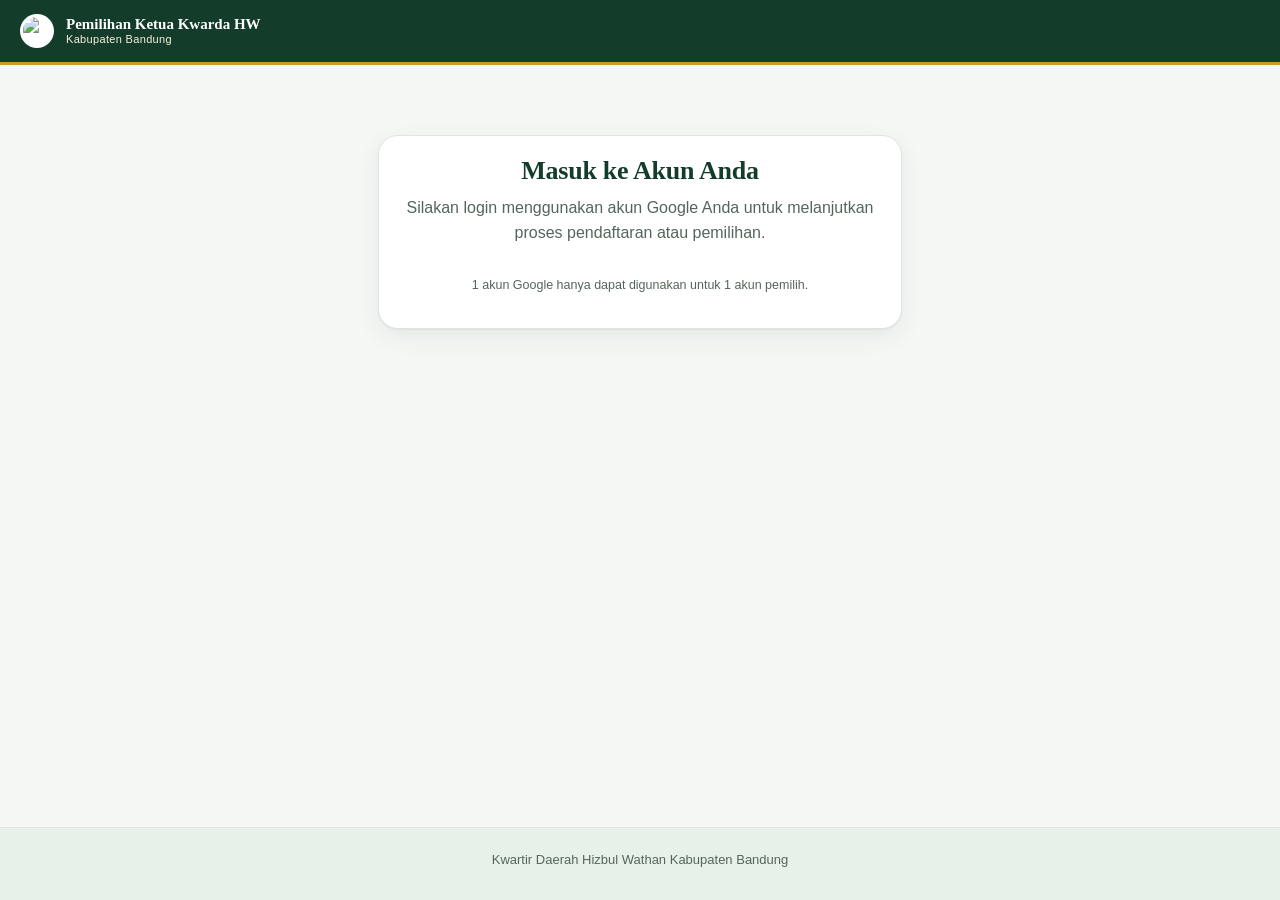
==== admin.html @ d9a89821 "Add files via upload" ====
<!DOCTYPE html>
<html lang="id">
<head>
<meta charset="UTF-8">
<meta name="viewport" content="width=device-width, initial-scale=1.0">
<title>Admin Panel — Pemilihan Ketua Kwarda HW Kabupaten Bandung</title>
<link rel="icon" href="assets/logo-hw.png">
<link rel="stylesheet" href="css/style.css">
<link rel="stylesheet" href="css/responsive.css">
<link rel="stylesheet" href="css/admin.css">
</head>
<body>
<div class="page">
  <header class="topbar">
    <img class="logo" src="assets/logo-hw.png" alt="Logo Hizbul Wathan">
    <div class="brand">Admin Panel<small>Pemilihan Ketua Kwarda HW Kab. Bandung</small></div>
    <div class="spacer"></div>
    <div class="user"><span id="adminName"></span></div>
    <button class="link" id="logoutBtn">Keluar</button>
  </header>

  <main>
    <div class="admin-tabs">
      <button class="admin-tab active" data-tab="dashboard">Dashboard</button>
      <button class="admin-tab" data-tab="voters">Daftar Pendaftar</button>
      <button class="admin-tab" data-tab="candidates">Calon</button>
      <button class="admin-tab" data-tab="results">Hasil</button>
      <button class="admin-tab" data-tab="election">Pengaturan Pemilihan</button>
    </div>

    <!-- Dashboard -->
    <section id="panel-dashboard" class="admin-panel">
      <h2>Ringkasan</h2>
      <div id="dashboardStats" class="stat-pair" style="grid-template-columns:repeat(3,1fr);"></div>
      <div id="participationBox"></div>
    </section>

    <!-- Voters -->
    <section id="panel-voters" class="admin-panel hidden">
      <h2>Daftar Pendaftar</h2>
      <div class="filter-row">
        <button class="filter-chip active" data-filter="ALL">Semua</button>
        <button class="filter-chip" data-filter="PENDING">Menunggu</button>
        <button class="filter-chip" data-filter="APPROVED">Disetujui</button>
        <button class="filter-chip" data-filter="REJECTED">Ditolak</button>
        <button class="filter-chip" data-filter="VOTED">Sudah Memilih</button>
      </div>
      <div class="table-wrap">
        <table class="admin-table">
          <thead><tr><th>Nama</th><th>Email</th><th>Asal</th><th>Jabatan</th><th>Status</th><th>Aksi</th></tr></thead>
          <tbody id="votersTableBody"><tr><td colspan="6" class="center muted">Memuat...</td></tr></tbody>
        </table>
      </div>
    </section>

    <!-- Candidates -->
    <section id="panel-candidates" class="admin-panel hidden">
      <h2>Manajemen Calon</h2>
      <button class="btn btn-primary" id="candAddBtn">+ TAMBAH CALON</button>

      <div class="card mt-16 hidden" id="candidateFormCard">
        <h3>Form Calon</h3>
        <form id="candidateForm">
          <input type="hidden" id="candForm_id">
          <div class="field"><label>Nomor Urut</label><input type="text" id="candForm_number" required></div>
          <div class="field"><label>Nama Lengkap</label><input type="text" id="candForm_name" required></div>
          <div class="field"><label>URL Foto</label><input type="text" id="candForm_photo" placeholder="https://..."></div>
          <div class="field"><label>Profil Singkat</label><textarea id="candForm_bio"></textarea></div>
          <div class="field"><label>Visi</label><textarea id="candForm_vision"></textarea></div>
          <div class="field"><label>Misi</label><textarea id="candForm_mission"></textarea></div>
          <div class="actions" style="display:flex;gap:10px;">
            <button type="button" class="btn btn-outline" id="candCancelBtn" style="flex:1;">BATAL</button>
            <button type="submit" class="btn btn-gold" style="flex:1;">SIMPAN</button>
          </div>
        </form>
      </div>

      <div id="candidateAdminList" class="mt-16"></div>
    </section>

    <!-- Results -->
    <section id="panel-results" class="admin-panel hidden">
      <h2>Hasil Pemilihan</h2>
      <div id="resultsNotice" class="info-box warn hidden">Hasil belum ditampilkan ke publik sesuai pengaturan pemilihan saat ini.</div>
      <div class="card">
        <div id="resultsList"></div>
        <p class="result-meta" id="resultsTotal"></p>
      </div>
    </section>

    <!-- Election settings -->
    <section id="panel-election" class="admin-panel hidden">
      <h2>Pengaturan Pemilihan</h2>
      <div class="card">
        <p>Status saat ini: <b id="electionStatusLabel">-</b></p>
        <div style="display:flex;gap:10px;margin:14px 0;">
          <button class="btn btn-primary" id="electionOpenBtn" style="flex:1;">BUKA PEMILIHAN</button>
          <button class="btn btn-danger" id="electionCloseBtn" style="flex:1;">TUTUP PEMILIHAN</button>
        </div>
        <form id="electionSettingsForm">
          <div class="field"><label>Nama Pemilihan</label><input type="text" id="electionName"></div>
          <div class="field"><label>Waktu Mulai</label><input type="datetime-local" id="electionStart"></div>
          <div class="field"><label>Waktu Selesai</label><input type="datetime-local" id="electionEnd"></div>
          <button type="submit" class="btn btn-gold btn-block">SIMPAN PENGATURAN</button>
        </form>
      </div>
    </section>
  </main>

  <footer class="footer">Kwartir Daerah Hizbul Wathan Kabupaten Bandung — Admin Panel</footer>
</div>

<script src="config.js" onerror="document.write('&lt;script src=\'config.example.js\'&gt;&lt;/script&gt;')"></script>
<script src="js/app.js"></script>
<script src="js/auth.js"></script>
<script src="js/admin.js"></script>
<script>
  document.getElementById('logoutBtn').addEventListener('click', AUTH.signOut);
  ADMIN_PAGE.init();
</script>
</body>
</html>
---- css/style.css ----
/* =========================================================
   PEMILIHAN KETUA KWARDA HW KABUPATEN BANDUNG
   Design tokens & base styles
   ========================================================= */

:root {
  /* Color */
  --hw-green-deep:   #143C2B;   /* primary — deep scouting green */
  --hw-green:        #1F6B45;   /* mid green for actions */
  --hw-green-soft:   #E7F1EA;   /* soft tint for surfaces */
  --hw-gold:         #C99A2E;   /* elegant accent — muted gold-yellow */
  --hw-gold-soft:    #FBF1D9;
  --hw-ink:          #16231C;   /* near-black, green-tinted */
  --hw-ink-muted:    #55655C;
  --hw-paper:        #FFFFFF;
  --hw-gray:         #F5F7F5;
  --hw-gray-line:    #DFE6E1;
  --hw-red:          #B3372B;
  --hw-red-soft:     #FBEAE7;
  --hw-blue:         #2E5F8A;
  --hw-blue-soft:    #E9F0F7;

  /* Type */
  --font-display: 'Fraunces', Georgia, 'Times New Roman', serif;
  --font-body: 'Plus Jakarta Sans', -apple-system, 'Segoe UI', sans-serif;

  /* Layout */
  --radius-s: 6px;
  --radius-m: 12px;
  --radius-l: 20px;
  --shadow-card: 0 1px 2px rgba(20, 60, 43, 0.06), 0 8px 24px rgba(20, 60, 43, 0.07);
  --max-content: 960px;
  --max-narrow: 560px;
}

@import url('https://fonts.googleapis.com/css2?family=Fraunces:opsz,wght@9..144,400;9..144,600;9..144,700&family=Plus+Jakarta+Sans:wght@400;500;600;700&display=swap');

* { box-sizing: border-box; }
html { -webkit-text-size-adjust: 100%; }

body {
  margin: 0;
  font-family: var(--font-body);
  background: var(--hw-gray);
  color: var(--hw-ink);
  line-height: 1.55;
  -webkit-font-smoothing: antialiased;
}

h1, h2, h3, .display {
  font-family: var(--font-display);
  color: var(--hw-green-deep);
  font-weight: 600;
  line-height: 1.15;
  margin: 0 0 0.4em;
  letter-spacing: -0.01em;
}
h1 { font-size: clamp(28px, 5vw, 40px); }
h2 { font-size: clamp(20px, 3.4vw, 26px); }
h3 { font-size: 18px; }

p { margin: 0 0 1em; color: var(--hw-ink); }
.muted { color: var(--hw-ink-muted); }
a { color: var(--hw-green); }

/* Accessibility: visible keyboard focus */
a:focus-visible, button:focus-visible, input:focus-visible, select:focus-visible,
textarea:focus-visible, .candidate-card:focus-visible, .menu-item:focus-visible {
  outline: 2.5px solid var(--hw-gold);
  outline-offset: 2px;
}
@media (prefers-reduced-motion: reduce) {
  * { animation-duration: 0.001ms !important; transition-duration: 0.001ms !important; }
}

/* ---------- Layout shells ---------- */
.page { min-height: 100vh; display: flex; flex-direction: column; }

.topbar {
  background: var(--hw-green-deep);
  color: #fff;
  padding: 14px 20px;
  display: flex;
  align-items: center;
  gap: 12px;
  position: sticky;
  top: 0;
  z-index: 20;
  border-bottom: 3px solid var(--hw-gold);
}
.topbar img.logo { height: 34px; width: 34px; object-fit: contain; border-radius: 50%; background: #fff; padding: 3px; }
.topbar .brand { font-family: var(--font-display); font-weight: 600; font-size: 15px; line-height: 1.2; }
.topbar .brand small { display: block; font-family: var(--font-body); font-weight: 500; font-size: 11px; color: var(--hw-gold-soft); letter-spacing: 0.03em; }
.topbar .spacer { flex: 1; }
.topbar .user { display: flex; align-items: center; gap: 8px; font-size: 13px; }
.topbar .user img { width: 28px; height: 28px; border-radius: 50%; }
.topbar button.link {
  background: none; border: 1px solid rgba(255,255,255,0.35); color: #fff;
  border-radius: var(--radius-s); padding: 6px 12px; font-size: 13px; cursor: pointer;
}
.topbar button.link:hover { background: rgba(255,255,255,0.12); }

main { flex: 1; width: 100%; max-width: var(--max-content); margin: 0 auto; padding: 24px 18px 60px; }
main.narrow { max-width: var(--max-narrow); }

.footer {
  text-align: center; padding: 22px 16px 30px; color: var(--hw-ink-muted); font-size: 13px;
  background: var(--hw-green-soft); border-top: 1px solid var(--hw-gray-line);
}
.footer .footer-logo { height: 26px; margin-bottom: 8px; opacity: 0.85; }

/* ---------- Hero (landing) ---------- */
.hero { text-align: center; padding: 46px 16px 30px; }
.hero img.logo-lg {
  height: 84px; width: 84px; object-fit: contain; margin: 0 auto 18px; display: block;
  background: #fff; border-radius: 50%; padding: 10px; box-shadow: var(--shadow-card);
}
.hero .eyebrow-plain { color: var(--hw-gold); font-weight: 600; font-size: 14px; margin-bottom: 4px; }
.hero h1 { margin-bottom: 2px; }
.hero .subjudul { font-family: var(--font-display); font-size: 20px; color: var(--hw-green); font-weight: 600; margin-bottom: 16px; }
.hero .lede { max-width: 480px; margin: 0 auto 26px; color: var(--hw-ink-muted); }

/* ---------- Buttons ---------- */
.btn {
  display: inline-flex; align-items: center; justify-content: center; gap: 8px;
  font-family: var(--font-body); font-weight: 600; font-size: 15px;
  padding: 13px 22px; border-radius: var(--radius-m);
  border: 1px solid transparent; cursor: pointer;
  text-decoration: none; transition: transform .08s ease, box-shadow .15s ease;
  min-height: 48px;
}
.btn:active { transform: scale(0.98); }
.btn:disabled { opacity: .5; cursor: not-allowed; }
.btn-primary { background: var(--hw-green-deep); color: #fff; }
.btn-primary:hover { background: var(--hw-green); }
.btn-gold { background: var(--hw-gold); color: var(--hw-green-deep); }
.btn-gold:hover { filter: brightness(1.06); }
.btn-outline { background: #fff; color: var(--hw-green-deep); border-color: var(--hw-gray-line); }
.btn-outline:hover { border-color: var(--hw-green); }
.btn-danger { background: var(--hw-red-soft); color: var(--hw-red); border-color: transparent; }
.btn-block { width: 100%; }
.btn-google { background: #fff; color: var(--hw-ink); border-color: var(--hw-gray-line); }
.btn-google img { width: 18px; height: 18px; }

/* ---------- Steps ---------- */
.steps { list-style: none; margin: 0 auto 30px; padding: 0; max-width: 420px; text-align: left; }
.steps li { display: flex; align-items: center; gap: 12px; padding: 10px 4px; border-bottom: 1px dashed var(--hw-gray-line); font-size: 14.5px; }
.steps li:last-child { border-bottom: none; }
.steps .num {
  flex-shrink: 0; width: 26px; height: 26px; border-radius: 50%;
  background: var(--hw-green-soft); color: var(--hw-green-deep);
  display: flex; align-items: center; justify-content: center; font-weight: 700; font-size: 12.5px;
}

/* ---------- Cards ---------- */
.card { background: var(--hw-paper); border: 1px solid var(--hw-gray-line); border-radius: var(--radius-l); box-shadow: var(--shadow-card); padding: 20px; }
.card + .card { margin-top: 16px; }

.status-card { text-align: center; padding: 30px 20px; }
.status-badge { display: inline-flex; align-items: center; gap: 8px; padding: 8px 16px; border-radius: 100px; font-weight: 700; font-size: 14px; margin: 10px 0 18px; }
.status-badge .dot { width: 9px; height: 9px; border-radius: 50%; }
.status-pending  { background: var(--hw-gold-soft); color: #8A6A16; }
.status-pending .dot { background: #C99A2E; }
.status-approved { background: var(--hw-green-soft); color: var(--hw-green-deep); }
.status-approved .dot { background: var(--hw-green); }
.status-rejected { background: var(--hw-red-soft); color: var(--hw-red); }
.status-rejected .dot { background: var(--hw-red); }
.status-voted    { background: var(--hw-blue-soft); color: var(--hw-blue); }
.status-voted .dot { background: var(--hw-blue); }

.info-box { background: var(--hw-green-soft); border-left: 4px solid var(--hw-gold); padding: 14px 16px; border-radius: var(--radius-s); font-size: 14px; margin: 16px 0; }
.info-box.warn { background: var(--hw-gold-soft); border-left-color: var(--hw-red); }

/* ---------- Dashboard menu ---------- */
.menu-grid { display: grid; grid-template-columns: repeat(2, 1fr); gap: 12px; margin-top: 18px; }
.menu-item {
  background: #fff; border: 1px solid var(--hw-gray-line); border-radius: var(--radius-m);
  padding: 18px 14px; text-align: center; text-decoration: none; color: var(--hw-ink);
  display: flex; flex-direction: column; align-items: center; gap: 8px; font-weight: 600; font-size: 14px;
}
.menu-item:hover { border-color: var(--hw-gold); }
.menu-item .ic { width: 30px; height: 30px; }

.stat-pair { display: grid; grid-template-columns: 1fr 1fr; gap: 12px; margin-top: 16px; }
.stat-box { background: #fff; border: 1px solid var(--hw-gray-line); border-radius: var(--radius-m); padding: 16px; text-align: center; }
.stat-box .num { font-family: var(--font-display); font-size: 26px; color: var(--hw-green-deep); font-weight: 700; }
.stat-box .lbl { font-size: 12.5px; color: var(--hw-ink-muted); margin-top: 2px; }

/* ---------- Forms ---------- */
.field { margin-bottom: 16px; }
.field label { display: block; font-weight: 600; font-size: 13.5px; margin-bottom: 6px; color: var(--hw-green-deep); }
.field .hint { font-size: 12px; color: var(--hw-ink-muted); margin-top: 4px; }
input[type=text], input[type=email], input[type=tel], select, textarea {
  width: 100%; font-family: var(--font-body); font-size: 15px;
  padding: 12px 14px; border-radius: var(--radius-s);
  border: 1.5px solid var(--hw-gray-line); background: #fff; color: var(--hw-ink);
}
input:focus, select:focus, textarea:focus { outline: none; border-color: var(--hw-gold); box-shadow: 0 0 0 3px rgba(201,154,46,0.18); }
input[readonly] { background: var(--hw-gray); color: var(--hw-ink-muted); }
textarea { resize: vertical; min-height: 80px; }

.checkbox-row { display: flex; align-items: flex-start; gap: 10px; font-size: 14px; margin: 18px 0; }
.checkbox-row input { width: 20px; height: 20px; flex-shrink: 0; accent-color: var(--hw-green); margin-top: 1px; }

/* ---------- Candidate cards (voting) ---------- */
.candidate-grid { display: grid; grid-template-columns: 1fr; gap: 16px; margin: 20px 0; }
.candidate-card { background: #fff; border: 2px solid var(--hw-gray-line); border-radius: var(--radius-l); overflow: hidden; cursor: pointer; transition: border-color .12s ease, box-shadow .12s ease; box-shadow: var(--shadow-card); }
.candidate-card:hover { border-color: var(--hw-gold); }
.candidate-card.selected { border-color: var(--hw-green); box-shadow: 0 0 0 3px rgba(31,107,69,0.15); }
.candidate-photo { width: 100%; aspect-ratio: 4/3; object-fit: cover; background: var(--hw-green-soft); display: block; }
.candidate-body { padding: 16px; }
.candidate-number { display: inline-block; background: var(--hw-green-deep); color: var(--hw-gold); font-family: var(--font-display); font-weight: 700; font-size: 13px; padding: 3px 12px; border-radius: 100px; margin-bottom: 8px; }
.candidate-name { font-family: var(--font-display); font-size: 19px; color: var(--hw-green-deep); font-weight: 700; margin-bottom: 6px; }
.candidate-bio { font-size: 13.5px; color: var(--hw-ink-muted); margin-bottom: 10px; }
.candidate-vm { font-size: 13px; margin-bottom: 4px; }
.candidate-vm b { color: var(--hw-green-deep); }
.candidate-select-row { display: flex; align-items: center; gap: 10px; padding-top: 10px; border-top: 1px dashed var(--hw-gray-line); }
.candidate-select-row input[type=radio] { width: 20px; height: 20px; accent-color: var(--hw-green); }
.candidate-select-row label { font-weight: 600; font-size: 14px; cursor: pointer; }

/* ---------- Results ---------- */
.result-row { margin-bottom: 18px; }
.result-head { display: flex; justify-content: space-between; align-items: baseline; margin-bottom: 6px; }
.result-head .name { font-weight: 700; color: var(--hw-green-deep); }
.result-head .pct { font-family: var(--font-display); font-weight: 700; color: var(--hw-gold); font-size: 17px; }
.bar-track { background: var(--hw-gray); border-radius: 100px; height: 12px; overflow: hidden; }
.bar-fill { height: 100%; background: linear-gradient(90deg, var(--hw-green), var(--hw-gold)); border-radius: 100px; }
.result-meta { font-size: 12.5px; color: var(--hw-ink-muted); margin-top: 4px; }

/* ---------- Modal ---------- */
.modal-backdrop { position: fixed; inset: 0; background: rgba(20,32,25,0.55); display: none; align-items: flex-end; justify-content: center; z-index: 100; }
.modal-backdrop.open { display: flex; }
.modal { background: #fff; border-radius: var(--radius-l) var(--radius-l) 0 0; width: 100%; max-width: 480px; padding: 24px 20px 28px; box-shadow: 0 -8px 30px rgba(0,0,0,0.2); }
.modal .choice { background: var(--hw-green-soft); border-radius: var(--radius-m); padding: 14px; margin: 14px 0; text-align: center; }
.modal .choice .num { color: var(--hw-gold); font-weight: 700; }
.modal .choice .name { font-family: var(--font-display); font-size: 18px; color: var(--hw-green-deep); font-weight: 700; }
.modal .actions { display: flex; gap: 10px; margin-top: 18px; }
.modal .actions .btn { flex: 1; }

/* ---------- Toast ---------- */
.toast-wrap { position: fixed; bottom: 18px; left: 50%; transform: translateX(-50%); z-index: 200; display: flex; flex-direction: column; gap: 8px; width: 92%; max-width: 420px; }
.toast { background: var(--hw-ink); color: #fff; padding: 12px 16px; border-radius: var(--radius-s); font-size: 13.5px; box-shadow: 0 6px 20px rgba(0,0,0,0.25); opacity: 0; transform: translateY(10px); animation: toast-in .22s ease forwards; }
.toast.success { background: var(--hw-green-deep); }
.toast.error { background: var(--hw-red); }
.toast.warn { background: #8A6A16; }
@keyframes toast-in { to { opacity: 1; transform: translateY(0); } }

/* ---------- Loading ---------- */
.loading-overlay { position: fixed; inset: 0; background: rgba(245,247,245,0.9); display: none; align-items: center; justify-content: center; flex-direction: column; gap: 12px; z-index: 300; }
.loading-overlay.open { display: flex; }
.spinner { width: 38px; height: 38px; border-radius: 50%; border: 4px solid var(--hw-green-soft); border-top-color: var(--hw-green-deep); animation: spin .8s linear infinite; }
@keyframes spin { to { transform: rotate(360deg); } }
.loading-overlay .msg { font-size: 14px; color: var(--hw-ink-muted); }

/* ---------- Utility ---------- */
.hidden { display: none !important; }
.center { text-align: center; }
.mt-8 { margin-top: 8px; } .mt-16 { margin-top: 16px; } .mt-24 { margin-top: 24px; }
.reference-code {
  font-family: var(--font-display); font-weight: 700; font-size: 20px; letter-spacing: 0.03em; color: var(--hw-green-deep);
  background: var(--hw-gold-soft); border: 1px dashed var(--hw-gold); padding: 10px 16px; border-radius: var(--radius-s); display: inline-block; margin-top: 10px;
}
---- css/responsive.css ----
/* Mobile-first base is in style.css. Enhancements for larger screens below. */

@media (min-width: 640px) {
  .candidate-grid { grid-template-columns: repeat(2, 1fr); }
  .menu-grid { grid-template-columns: repeat(2, 1fr); }
  .modal-backdrop { align-items: center; }
  .modal { border-radius: var(--radius-l); }
}

@media (min-width: 900px) {
  .candidate-grid { grid-template-columns: repeat(3, 1fr); }
  main { padding-top: 40px; }
  .hero { padding-top: 60px; }
}

/* Small phones */
@media (max-width: 360px) {
  .btn { font-size: 14px; padding: 12px 16px; }
  .topbar .brand { font-size: 13px; }
}

/* Admin table becomes horizontally scrollable on narrow screens */
@media (max-width: 720px) {
  .table-wrap { overflow-x: auto; -webkit-overflow-scrolling: touch; }
  table.admin-table { min-width: 640px; }
}
---- css/admin.css ----
.admin-tabs { display: flex; gap: 8px; overflow-x: auto; padding-bottom: 4px; margin-bottom: 18px; }
.admin-tab {
  flex-shrink: 0; padding: 9px 16px; border-radius: 100px; border: 1px solid var(--hw-gray-line);
  background: #fff; font-size: 13.5px; font-weight: 600; color: var(--hw-ink-muted); cursor: pointer;
}
.admin-tab.active { background: var(--hw-green-deep); border-color: var(--hw-green-deep); color: #fff; }

.filter-row { display: flex; gap: 8px; flex-wrap: wrap; margin-bottom: 14px; }
.filter-chip {
  padding: 7px 14px; border-radius: 100px; border: 1px solid var(--hw-gray-line);
  background: #fff; font-size: 13px; cursor: pointer; color: var(--hw-ink-muted);
}
.filter-chip.active { background: var(--hw-gold-soft); border-color: var(--hw-gold); color: #8A6A16; font-weight: 700; }

.table-wrap { background: #fff; border: 1px solid var(--hw-gray-line); border-radius: var(--radius-m); overflow: hidden; }
table.admin-table { width: 100%; border-collapse: collapse; font-size: 13.5px; }
table.admin-table th {
  text-align: left; background: var(--hw-green-soft); color: var(--hw-green-deep);
  padding: 11px 14px; font-weight: 700; font-size: 12.5px; text-transform: none;
  border-bottom: 1px solid var(--hw-gray-line);
}
table.admin-table td { padding: 11px 14px; border-bottom: 1px solid var(--hw-gray-line); vertical-align: middle; }
table.admin-table tr:last-child td { border-bottom: none; }
table.admin-table tr:hover td { background: var(--hw-gray); }

.pill { display: inline-block; padding: 4px 10px; border-radius: 100px; font-size: 12px; font-weight: 700; }
.pill-pending { background: var(--hw-gold-soft); color: #8A6A16; }
.pill-approved { background: var(--hw-green-soft); color: var(--hw-green-deep); }
.pill-rejected { background: var(--hw-red-soft); color: var(--hw-red); }
.pill-voted { background: var(--hw-blue-soft); color: var(--hw-blue); }

.row-actions { display: flex; gap: 6px; }
.row-actions button {
  border: 1px solid var(--hw-gray-line); background: #fff; border-radius: var(--radius-s);
  padding: 5px 10px; font-size: 12px; cursor: pointer; font-weight: 600;
}
.row-actions button.approve { color: var(--hw-green-deep); border-color: var(--hw-green); }
.row-actions button.reject { color: var(--hw-red); border-color: var(--hw-red); }

.candidate-admin-row {
  display: flex; gap: 12px; align-items: center; background: #fff; border: 1px solid var(--hw-gray-line);
  border-radius: var(--radius-m); padding: 12px; margin-bottom: 10px;
}
.candidate-admin-row img { width: 52px; height: 52px; border-radius: var(--radius-s); object-fit: cover; background: var(--hw-green-soft); }
.candidate-admin-row .info { flex: 1; min-width: 0; }
.candidate-admin-row .info .n { font-weight: 700; color: var(--hw-green-deep); font-size: 14px; }
.candidate-admin-row .info .s { font-size: 12px; color: var(--hw-ink-muted); }

.progress-participation { margin: 18px 0; }
.progress-participation .num-row { display: flex; justify-content: space-between; font-size: 13px; margin-bottom: 6px; }
.progress-participation .num-row b { color: var(--hw-green-deep); font-family: var(--font-display); font-size: 18px; }
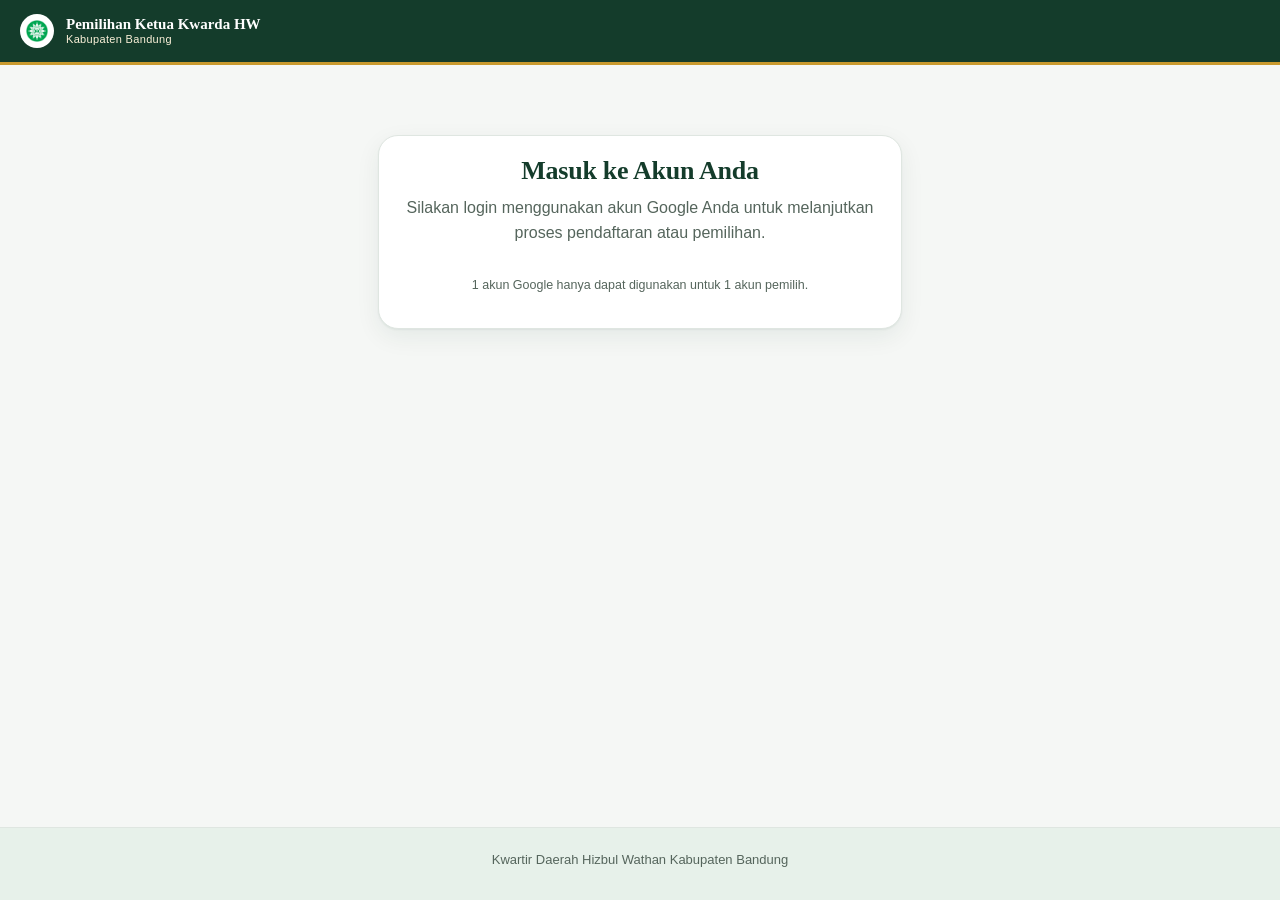
==== commit 2df1a1e7: "Refactor admin panel layout and update metadata" ====
--- a/admin.html
+++ b/admin.html
@@ -2,113 +2,106 @@
 <html lang="id">
 <head>
 <meta charset="UTF-8">
-<meta name="viewport" content="width=device-width, initial-scale=1.0">
-<title>Admin Panel — Pemilihan Ketua Kwarda HW Kabupaten Bandung</title>
-<link rel="icon" href="assets/logo-hw.png">
-<link rel="stylesheet" href="css/style.css">
-<link rel="stylesheet" href="css/responsive.css">
+<meta name="viewport" content="width=device-width, initial-scale=1, viewport-fit=cover">
+<meta name="color-scheme" content="light dark">
+<title>Panel Panitia — Pemilihan Ketua Kwarda HW Kabupaten Bandung</title>
+<link rel="icon" type="image/png" href="/assets/logo-hw.png">
+<link href="https://fonts.googleapis.com/css2?family=Plus+Jakarta+Sans:wght@400;500;600;700;800&display=swap" rel="stylesheet">
 <link rel="stylesheet" href="css/admin.css">
 </head>
 <body>
-<div class="page">
-  <header class="topbar">
-    <img class="logo" src="assets/logo-hw.png" alt="Logo Hizbul Wathan">
-    <div class="brand">Admin Panel<small>Pemilihan Ketua Kwarda HW Kab. Bandung</small></div>
-    <div class="spacer"></div>
-    <div class="user"><span id="adminName"></span></div>
-    <button class="link" id="logoutBtn">Keluar</button>
+<main>
+  <header>
+    <div class="top">
+      <div class="brand">
+        <img src="assets/logo-hw.png" alt="Logo Hizbul Wathan">
+        <div class="who-wrap"><p>Panel panitia</p><span id="adminName"></span></div>
+      </div>
+      <div class="hact">
+        <button class="btn g ic" id="refreshBtn" aria-label="Muat ulang data" title="Muat ulang data">
+          <svg viewBox="0 0 24 24" width="18" height="18" fill="none" stroke="currentColor" stroke-width="2" stroke-linecap="round" stroke-linejoin="round"><path d="M20 11a8 8 0 10-2.300 5.700M20 4v7h-7"/></svg>
+        </button>
+        <button class="btn g" id="logoutBtn">Keluar</button>
+      </div>
+    </div>
+    <h1>Pemilihan Ketua Kwarda Hizbul Wathan Kabupaten Bandung</h1>
+    <div class="status"><span class="dot" id="statusDot"></span><span id="statusText">Memuat status…</span></div>
   </header>
 
-  <main>
-    <div class="admin-tabs">
-      <button class="admin-tab active" data-tab="dashboard">Dashboard</button>
-      <button class="admin-tab" data-tab="voters">Daftar Pendaftar</button>
-      <button class="admin-tab" data-tab="candidates">Calon</button>
-      <button class="admin-tab" data-tab="results">Hasil</button>
-      <button class="admin-tab" data-tab="election">Pengaturan Pemilihan</button>
+  <!-- RINGKASAN -->
+  <section id="t-ringkasan">
+    <div class="card lead">
+      <div class="who">Suara terbanyak sementara</div>
+      <div class="name" id="leadName">–</div>
+      <div class="seg" id="seg"></div>
+      <div class="leg" id="leg"></div>
     </div>
+    <div class="stats">
+      <div class="stat"><b id="sVoted">0</b><span>suara masuk dari <span id="sElig">0</span> pemilih</span><div class="bar"><u id="sBar"></u></div></div>
+      <div class="stat warn"><b id="sPend">0</b><span>pemilih menunggu persetujuan</span></div>
+    </div>
+    <div class="card">
+      <h2>Rekap pemilih <small id="sPart"></small></h2>
+      <div class="mini">
+        <div><b id="rTotal">0</b><span>Total pendaftar</span></div>
+        <div><b id="rApproved">0</b><span>Disetujui</span></div>
+        <div><b id="rRejected">0</b><span>Ditolak</span></div>
+        <div><b id="rVoted">0</b><span>Sudah memilih</span></div>
+        <div><b id="rNotVoted">0</b><span>Belum memilih</span></div>
+        <div><b id="rPct">0%</b><span>Partisipasi</span></div>
+      </div>
+    </div>
+    <div class="card">
+      <h2>Aktivitas terbaru <small>admin &amp; sistem</small></h2>
+      <ul class="log" id="log"></ul>
+    </div>
+    <p class="note">🔒 <span>Suara bersifat rahasia. Dashboard hanya menampilkan jumlah, tidak pernah siapa memilih siapa.</span></p>
+  </section>
 
-    <!-- Dashboard -->
-    <section id="panel-dashboard" class="admin-panel">
-      <h2>Ringkasan</h2>
-      <div id="dashboardStats" class="stat-pair" style="grid-template-columns:repeat(3,1fr);"></div>
-      <div id="participationBox"></div>
-    </section>
+  <!-- PEMILIH -->
+  <section id="t-pemilih" hidden>
+    <input type="search" class="search" id="vq" placeholder="Cari nama, email, atau asal…" aria-label="Cari pemilih" autocomplete="off">
+    <div class="chips" id="chips" role="group" aria-label="Filter pemilih"></div>
+    <div class="card" id="vlist" style="padding-top:6px;padding-bottom:6px"></div>
+  </section>
 
-    <!-- Voters -->
-    <section id="panel-voters" class="admin-panel hidden">
-      <h2>Daftar Pendaftar</h2>
-      <div class="filter-row">
-        <button class="filter-chip active" data-filter="ALL">Semua</button>
-        <button class="filter-chip" data-filter="PENDING">Menunggu</button>
-        <button class="filter-chip" data-filter="APPROVED">Disetujui</button>
-        <button class="filter-chip" data-filter="REJECTED">Ditolak</button>
-        <button class="filter-chip" data-filter="VOTED">Sudah Memilih</button>
+  <!-- KANDIDAT -->
+  <section id="t-kandidat" hidden>
+    <button class="btn y block" id="addCand" style="margin-top:12px">+ Tambah Calon</button>
+    <div id="clist"></div>
+  </section>
+
+  <!-- PENGATURAN -->
+  <section id="t-pengaturan" hidden>
+    <div class="card">
+      <h2>Status pemilihan <span class="tag" id="setStatus">-</span></h2>
+      <p class="hint" id="setHint">Jika waktu mulai/selesai diisi, pemungutan suara otomatis mengikuti jadwal tersebut.</p>
+      <div class="sact">
+        <button class="btn y" id="openBtn">Buka Pemilihan</button>
+        <button class="btn n" id="closeBtn">Tutup Pemilihan</button>
       </div>
-      <div class="table-wrap">
-        <table class="admin-table">
-          <thead><tr><th>Nama</th><th>Email</th><th>Asal</th><th>Jabatan</th><th>Status</th><th>Aksi</th></tr></thead>
-          <tbody id="votersTableBody"><tr><td colspan="6" class="center muted">Memuat...</td></tr></tbody>
-        </table>
-      </div>
-    </section>
+    </div>
+    <div class="card">
+      <h2>Nama &amp; jadwal</h2>
+      <form id="electionForm">
+        <div class="fld"><label for="electionName">Nama pemilihan</label><input type="text" id="electionName"></div>
+        <div class="fld"><label for="electionStart">Waktu mulai</label><input type="datetime-local" id="electionStart"></div>
+        <div class="fld"><label for="electionEnd">Waktu selesai</label><input type="datetime-local" id="electionEnd"></div>
+        <button type="submit" class="btn y block" id="electionSave">Simpan Pengaturan</button>
+      </form>
+    </div>
+  </section>
+</main>
 
-    <!-- Candidates -->
-    <section id="panel-candidates" class="admin-panel hidden">
-      <h2>Manajemen Calon</h2>
-      <button class="btn btn-primary" id="candAddBtn">+ TAMBAH CALON</button>
+<nav><div role="tablist">
+  <button role="tab" data-t="ringkasan" aria-selected="true"><svg viewBox="0 0 24 24"><path d="M4 20V10M10 20V4M16 20v-7M22 20H2"/></svg>Ringkasan</button>
+  <button role="tab" data-t="pemilih" aria-selected="false"><svg viewBox="0 0 24 24"><circle cx="9" cy="8" r="3.500"/><path d="M2.500 20c0-3.500 3-6 6.500-6s6.500 2.500 6.500 6M17 4.500a3.500 3.500 0 010 7M21.500 20c0-2.500-1.500-4.500-4-5.500"/></svg>Pemilih<span class="badge" id="bPend">0</span></button>
+  <button role="tab" data-t="kandidat" aria-selected="false"><svg viewBox="0 0 24 24"><path d="M12 3l2.600 5.300 5.900.9-4.300 4.100 1 5.800L12 16.300 6.800 19.100l1-5.800L3.500 9.200l5.900-.9z"/></svg>Kandidat</button>
+  <button role="tab" data-t="pengaturan" aria-selected="false"><svg viewBox="0 0 24 24"><path d="M4 6h10M18 6h2M4 12h4M12 12h8M4 18h12"/><circle cx="16" cy="6" r="2"/><circle cx="10" cy="12" r="2"/><circle cx="18" cy="18" r="2"/></svg>Pengaturan</button>
+</div></nav>
 
-      <div class="card mt-16 hidden" id="candidateFormCard">
-        <h3>Form Calon</h3>
-        <form id="candidateForm">
-          <input type="hidden" id="candForm_id">
-          <div class="field"><label>Nomor Urut</label><input type="text" id="candForm_number" required></div>
-          <div class="field"><label>Nama Lengkap</label><input type="text" id="candForm_name" required></div>
-          <div class="field"><label>URL Foto</label><input type="text" id="candForm_photo" placeholder="https://..."></div>
-          <div class="field"><label>Profil Singkat</label><textarea id="candForm_bio"></textarea></div>
-          <div class="field"><label>Visi</label><textarea id="candForm_vision"></textarea></div>
-          <div class="field"><label>Misi</label><textarea id="candForm_mission"></textarea></div>
-          <div class="actions" style="display:flex;gap:10px;">
-            <button type="button" class="btn btn-outline" id="candCancelBtn" style="flex:1;">BATAL</button>
-            <button type="submit" class="btn btn-gold" style="flex:1;">SIMPAN</button>
-          </div>
-        </form>
-      </div>
-
-      <div id="candidateAdminList" class="mt-16"></div>
-    </section>
-
-    <!-- Results -->
-    <section id="panel-results" class="admin-panel hidden">
-      <h2>Hasil Pemilihan</h2>
-      <div id="resultsNotice" class="info-box warn hidden">Hasil belum ditampilkan ke publik sesuai pengaturan pemilihan saat ini.</div>
-      <div class="card">
-        <div id="resultsList"></div>
-        <p class="result-meta" id="resultsTotal"></p>
-      </div>
-    </section>
-
-    <!-- Election settings -->
-    <section id="panel-election" class="admin-panel hidden">
-      <h2>Pengaturan Pemilihan</h2>
-      <div class="card">
-        <p>Status saat ini: <b id="electionStatusLabel">-</b></p>
-        <div style="display:flex;gap:10px;margin:14px 0;">
-          <button class="btn btn-primary" id="electionOpenBtn" style="flex:1;">BUKA PEMILIHAN</button>
-          <button class="btn btn-danger" id="electionCloseBtn" style="flex:1;">TUTUP PEMILIHAN</button>
-        </div>
-        <form id="electionSettingsForm">
-          <div class="field"><label>Nama Pemilihan</label><input type="text" id="electionName"></div>
-          <div class="field"><label>Waktu Mulai</label><input type="datetime-local" id="electionStart"></div>
-          <div class="field"><label>Waktu Selesai</label><input type="datetime-local" id="electionEnd"></div>
-          <button type="submit" class="btn btn-gold btn-block">SIMPAN PENGATURAN</button>
-        </form>
-      </div>
-    </section>
-  </main>
-
-  <footer class="footer">Kwartir Daerah Hizbul Wathan Kabupaten Bandung — Admin Panel</footer>
-</div>
+<!-- Bottom sheet: detail, konfirmasi, dan form -->
+<div class="sheet-backdrop" id="sheetBackdrop"><div class="sheet" id="sheet" role="dialog" aria-modal="true"></div></div>
 
 <script src="config.js" onerror="document.write('&lt;script src=\'config.example.js\'&gt;&lt;/script&gt;')"></script>
 <script src="js/app.js"></script>
